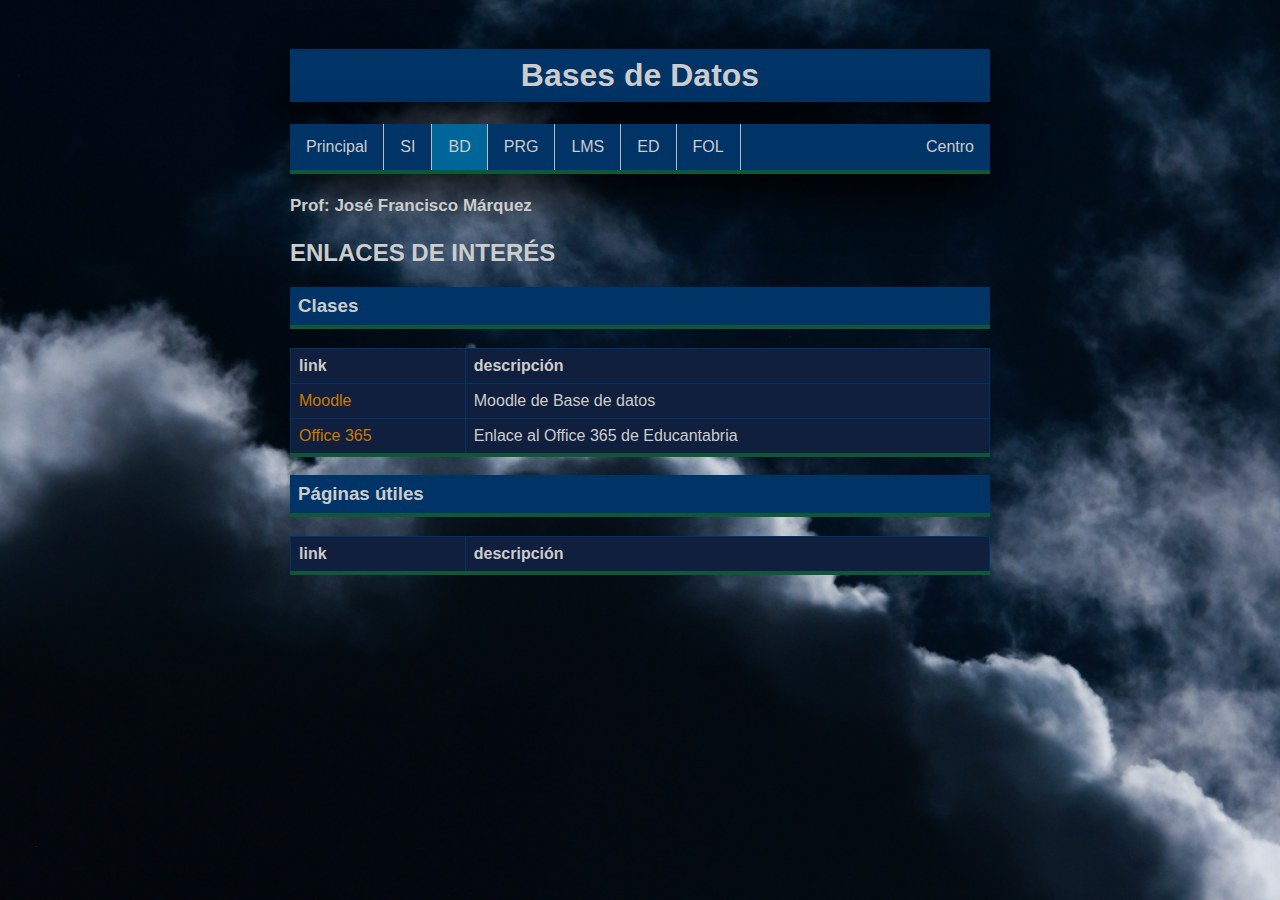
==== bd.html @ e39ff64e "Add files via upload" ====
<!DOCTYPE html>
<html>
	<head>
	  <meta charset="UTF-8"/>
	  <meta name="viewport" content="width=device-width, initial-scale=1.0"/>
	  <title>AGL_DAMT1</title>
	  <link rel="stylesheet" href="mystyle.css">
	</head>

	<body>

	  <h1>Bases de Datos</h1>
	  <ul>
		<li><a href="index.html">Principal</a></li>
		<li><a href="si.html">SI</a></li>
		<li><a class="active" href="bd.html">BD</a></li>
		<li><a href="prg.html">PRG</a></li>
		<li><a href="lms.html">LMS</a></li>
		<li><a href="ed.html">ED</a></li>
		<li><a href="fol.html">FOL</a></li>
		<li style="float:right"><a href="https://www.iesaglinares.com/index.php/informatica-y-comunicaciones-2/#DAM" target="_blank" rel="noopener noreferrer">Centro</a></li>
	  </ul>

	  <h4>Prof: José Francisco Márquez</h4>

	  <h2>ENLACES DE INTERÉS</h2>

	  <h3>Clases</h3>

	  <div>
		<table>
		  <tr>
		    <th style="width:25%">link</th>
		    <th style="width:75%">descripción</th>
		  </tr>
		  <tr>
		    <td><A HREF="https://moodle.aglinformatica.es/moodle/course/view.php?id=457" target="_blank" rel="noopener noreferrer">Moodle</A></td>
		    <td>Moodle de Base de datos</td>
		  </tr>
		  <tr>
		    <td><A HREF="https://www.office.com/?auth=2" target="_blank" rel="noopener noreferrer">Office 365</A></td>
		    <td>Enlace al Office 365 de Educantabria</td>
		  </tr>
		</table>
	  </div>

	  <h3>Páginas útiles</h3>

	  <div>
		<table>
		  <tr>
		    <th style="width:25%">link</th>
		    <th style="width:75%">descripción</th>
		  </tr>
		</table>
	  </div>

	</body

	
</html>
---- mystyle.css ----
body {
    font-family: arial, sans-serif;
    width: 80%;
    background-color: #1b1b32;
    background-image: url("img/background.jpg");
    background-size: cover;
    background-repeat: no-repeat;
    background-attachment: fixed;
    background-position: center;
    color: #cccccc;
    margin-left: auto;
    margin-right: auto;
    padding: 20px;
    max-width: 700px;
    }

div {
background-color: #101f3d;
}

h1 {
text-align: center;
background-color: #003366;
padding: 8px;
box-shadow: 0px 20px 50px black;
}
  
h3 {
text-align: left;
background-color: #003366;
padding: 8px;
border-bottom: 4px solid #0e5838;
}

h4 {
font-size: 17px;
}
  
p {
font-weight: 800;
font-size: 30px;
}
  
table {
border-collapse: collapse;
width: 100%;
border-bottom: 4px solid #0e5838;
}

td a{
    color:#ca7a02;
    text-decoration: none;
}
td a:visited{
    color:#ca7a02;
    text-decoration: none;
}
  
td, th {
border: 1px solid #003366;
text-align: left;
padding: 8px;
}
  
tr:hover {
background-color: #3e4444;
}
  
.firma {
float: right;
color: #003366;
}
  
.firma:hover {
color: white;
}
  
.right {
float: right;
}

ul {
list-style-type: none;
margin: 0;
padding: 0;
overflow: hidden;
background-color: #003366;
border-bottom: 4px solid #0e5838;
box-shadow: 0px 20px 50px black;
}
  
li {
float: left;
border-right:1px solid #bbb;
}
  
li:last-child {
border-right: none;
}
  
li a {
display: block;
color: #cccccc;
text-align: center;
padding: 14px 16px;
text-decoration: none;
}

.active{
    background-color: #006699; 
}
  
li a:hover:not(.active) {
background-color: #3e4444;
}
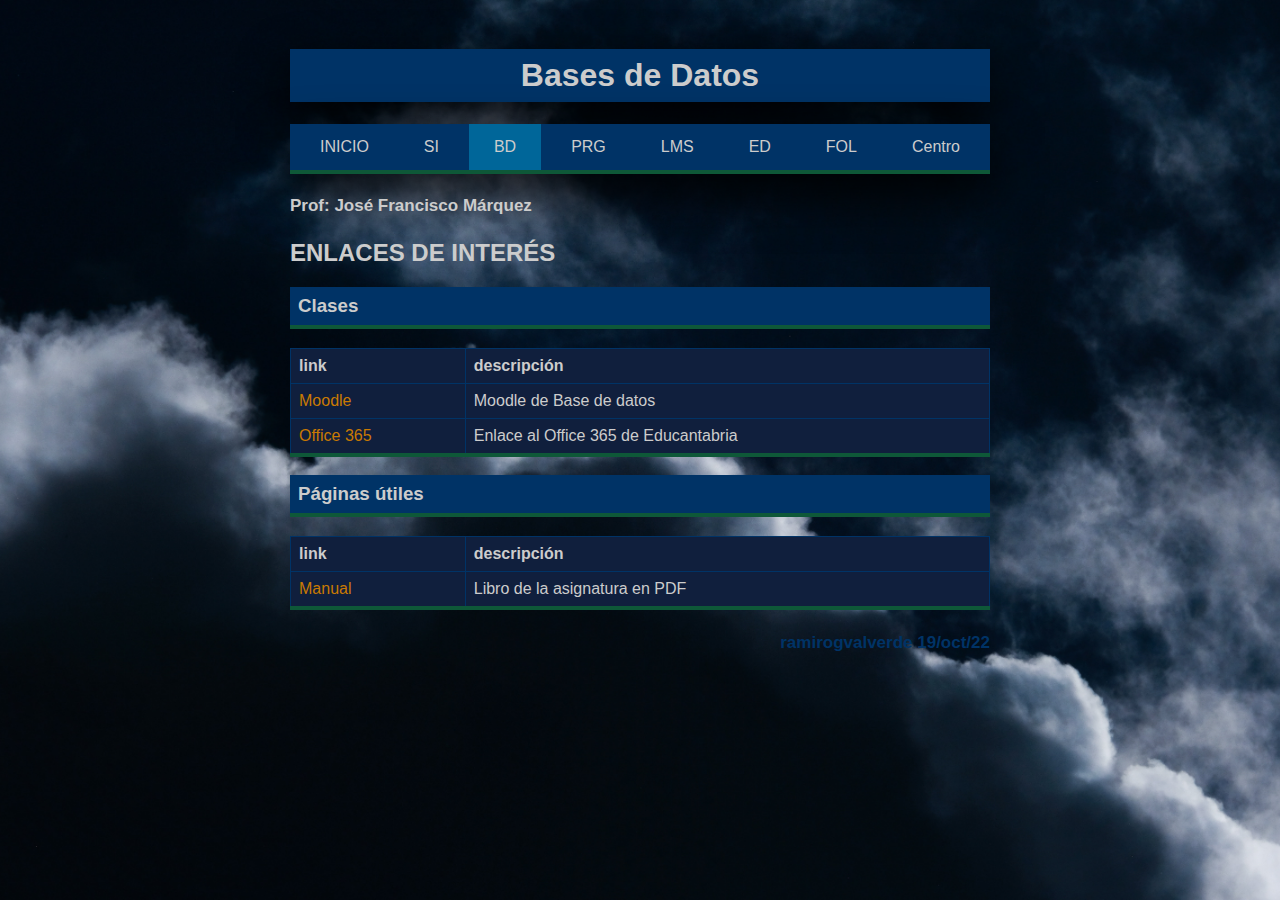
==== commit d822b179: "actualización 2 nov" ====
--- a/bd.html
+++ b/bd.html
@@ -11,7 +11,7 @@
 
 	  <h1>Bases de Datos</h1>
 	  <ul>
-		<li><a href="index.html">Principal</a></li>
+		<li><a href="index.html">INICIO</a></li>
 		<li><a href="si.html">SI</a></li>
 		<li><a class="active" href="bd.html">BD</a></li>
 		<li><a href="prg.html">PRG</a></li>
@@ -21,7 +21,7 @@
 		<li style="float:right"><a href="https://www.iesaglinares.com/index.php/informatica-y-comunicaciones-2/#DAM" target="_blank" rel="noopener noreferrer">Centro</a></li>
 	  </ul>
 
-	  <h4>Prof: José Francisco Márquez</h4>
+	  <h4><a href="mailto:jmarquezd01@educantabria.es" target="_blank" rel="noopener noreferrer">Prof: José Francisco Márquez</a></h4>
 
 	  <h2>ENLACES DE INTERÉS</h2>
 
@@ -34,11 +34,11 @@
 		    <th style="width:75%">descripción</th>
 		  </tr>
 		  <tr>
-		    <td><A HREF="https://moodle.aglinformatica.es/moodle/course/view.php?id=457" target="_blank" rel="noopener noreferrer">Moodle</A></td>
+		    <td><a href="https://moodle.aglinformatica.es/moodle/course/view.php?id=457" target="_blank" rel="noopener noreferrer">Moodle</a></td>
 		    <td>Moodle de Base de datos</td>
 		  </tr>
 		  <tr>
-		    <td><A HREF="https://www.office.com/?auth=2" target="_blank" rel="noopener noreferrer">Office 365</A></td>
+		    <td><a href="https://www.office.com/?auth=2" target="_blank" rel="noopener noreferrer">Office 365</a></td>
 		    <td>Enlace al Office 365 de Educantabria</td>
 		  </tr>
 		</table>
@@ -52,10 +52,21 @@
 		    <th style="width:25%">link</th>
 		    <th style="width:75%">descripción</th>
 		  </tr>
+		  <tr>
+		    <td><a href="manual/Base de datos grado superior (Hueso Ibáñez, Luis) (z-lib.org).pdf" target="_blank" rel="noopener noreferrer">Manual</a></td>
+		    <td>Libro de la asignatura en PDF</td>
+		  </tr>
 		</table>
 	  </div>
+	  <footer>
 
-	</body
+        <h4><a class="firma" href="https://github.com/ramirogvalverde/AGL_DAMT1">ramirogvalverde 19/oct/22</a></h4>
+
+		<br>
+
+      </footer>
+
+	</body>
 
 	
 </html>
--- a/mystyle.css
+++ b/mystyle.css
@@ -1,6 +1,6 @@
 body {
     font-family: arial, sans-serif;
-    width: 80%;
+    width: 100%;
     background-color: #1b1b32;
     background-image: url("img/background.jpg");
     background-size: cover;
@@ -12,98 +12,109 @@
     margin-right: auto;
     padding: 20px;
     max-width: 700px;
-    }
+}
 
 div {
-background-color: #101f3d;
+    background-color: #101f3d;
 }
 
 h1 {
-text-align: center;
-background-color: #003366;
-padding: 8px;
-box-shadow: 0px 20px 50px black;
+    text-align: center;
+    background-color: #003366;
+    padding: 8px;
+    box-shadow: 0px 20px 50px black;
 }
   
 h3 {
-text-align: left;
-background-color: #003366;
-padding: 8px;
-border-bottom: 4px solid #0e5838;
+    text-align: left;
+    background-color: #003366;
+    padding: 8px;
+    border-bottom: 4px solid #0e5838;
 }
 
 h4 {
-font-size: 17px;
+    font-size: 17px;
 }
   
 p {
-font-weight: 800;
-font-size: 30px;
+    font-weight: 800;
+    font-size: 30px;
 }
   
 table {
-border-collapse: collapse;
-width: 100%;
-border-bottom: 4px solid #0e5838;
+    border-collapse: collapse;
+    width: 100%;
+    border-bottom: 4px solid #0e5838;
 }
 
 td a{
     color:#ca7a02;
     text-decoration: none;
 }
+
 td a:visited{
     color:#ca7a02;
     text-decoration: none;
 }
   
 td, th {
-border: 1px solid #003366;
-text-align: left;
-padding: 8px;
+    border: 1px solid #003366;
+    text-align: left;
+    padding: 8px;
 }
   
 tr:hover {
-background-color: #3e4444;
+    background-color: #3e4444;
 }
   
 .firma {
-float: right;
-color: #003366;
+    float: right;
+    color: #003366;
+    text-decoration: none;
 }
   
 .firma:hover {
-color: white;
+    color: white;
+}
+
+.firma:visited {
+    color: #003366;
+}
+
+.firma:visited:hover {
+    color: white;
+}
+
+h4 a {
+    float: center;
+    color: #cccccc;
+    text-decoration: none;
+    }
+      
+h4 a:visited {
+    color: #cccccc;
+    text-decoration: none;
+    }
+
+ul {
+    list-style-type: none;
+    margin: 0;
+    padding: 0;
+    background-color: #003366;
+    border-bottom: 4px solid #0e5838;
+    box-shadow: 0px 20px 50px black;
+    display: flex;
+    justify-content: space-evenly;
+    max-width: 700 px;
 }
   
-.right {
-float: right;
-}
 
-ul {
-list-style-type: none;
-margin: 0;
-padding: 0;
-overflow: hidden;
-background-color: #003366;
-border-bottom: 4px solid #0e5838;
-box-shadow: 0px 20px 50px black;
-}
-  
-li {
-float: left;
-border-right:1px solid #bbb;
-}
-  
-li:last-child {
-border-right: none;
-}
-  
 li a {
-display: block;
-color: #cccccc;
-text-align: center;
-padding: 14px 16px;
-text-decoration: none;
+    display: block;
+    color: #cccccc;
+    text-align: center;
+    padding: 14px 25px;
+    text-decoration: none;
 }
 
 .active{
@@ -111,5 +122,5 @@
 }
   
 li a:hover:not(.active) {
-background-color: #3e4444;
-}
+    background-color: #3e4444;
+}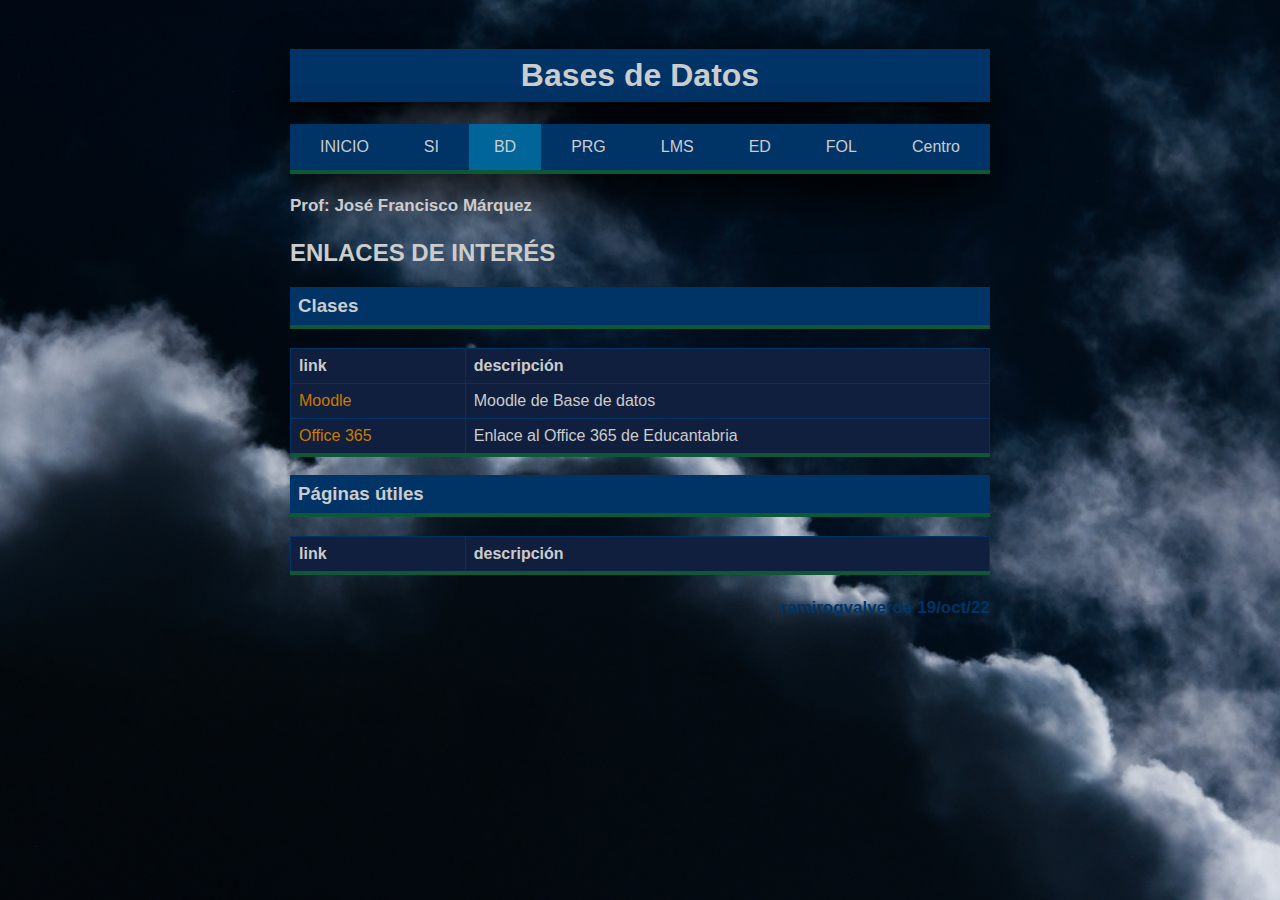
==== commit 6525db52: "retirada de los manuales" ====
--- a/bd.html
+++ b/bd.html
@@ -52,15 +52,11 @@
 		    <th style="width:25%">link</th>
 		    <th style="width:75%">descripción</th>
 		  </tr>
-		  <tr>
-		    <td><a href="manual/Base de datos grado superior (Hueso Ibáñez, Luis) (z-lib.org).pdf" target="_blank" rel="noopener noreferrer">Manual</a></td>
-		    <td>Libro de la asignatura en PDF</td>
-		  </tr>
 		</table>
 	  </div>
 	  <footer>
 
-        <h4><a class="firma" href="https://github.com/ramirogvalverde/AGL_DAMT1">ramirogvalverde 19/oct/22</a></h4>
+        <h4><a class="firma" href="https://github.com/ramirogvalverde/AGL_DAMT1" target="_blank">ramirogvalverde 19/oct/22</a></h4>
 
 		<br>
 
